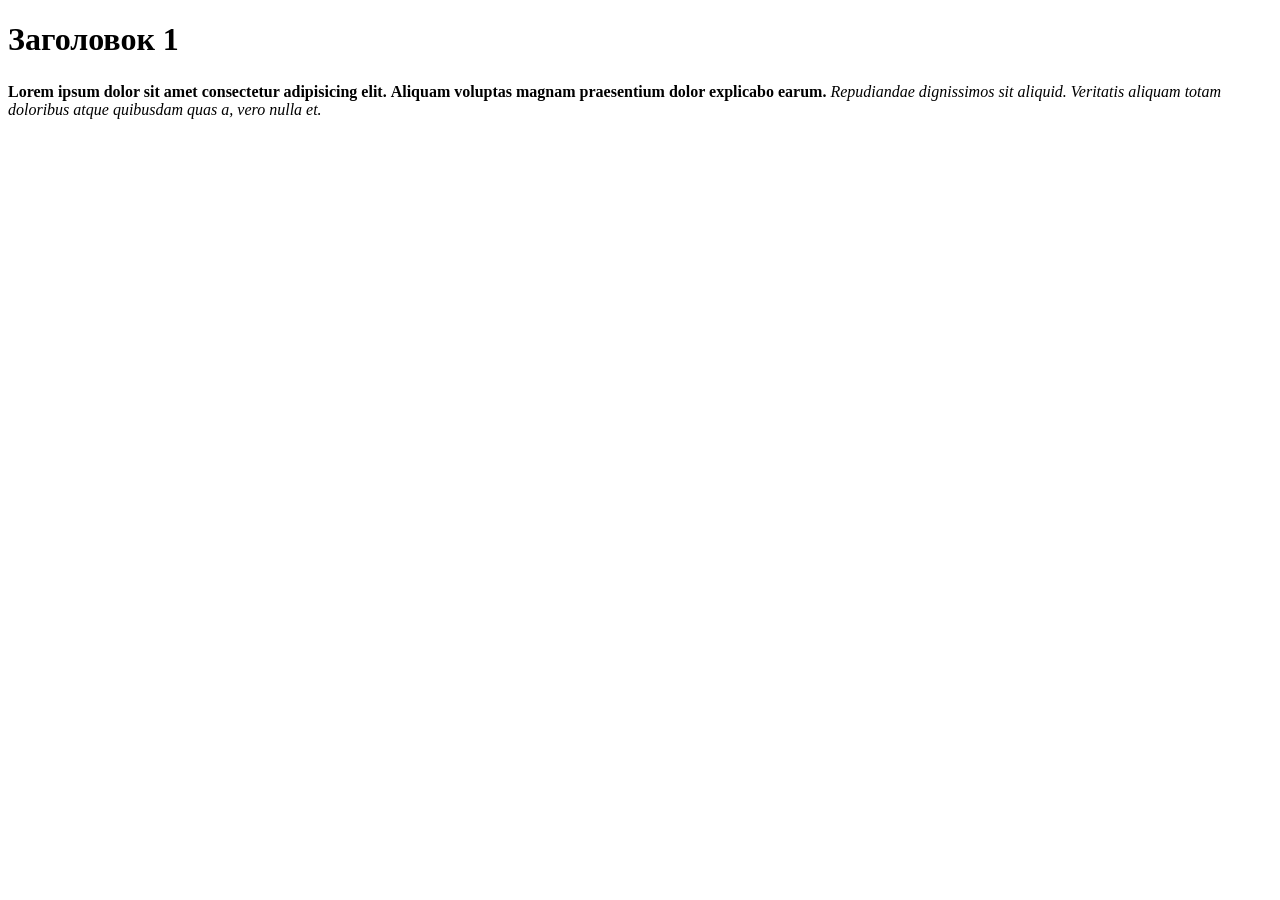
==== 1занятие.html @ f86961f9 "111111" ====
<!DOCTYPE html>
<html lang="en">
<head>
    <meta charset="UTF-8">
    <meta http-equiv="X-UA-Compatible" content="IE=edge">
    <meta name="viewport" content="width=device-width, initial-scale=1.0">
    <title>Document</title>
</head>
<body>
   <h1>Заголовок 1</h1>
   <h2></h2>
   <h3></h3>
   <h4></h4>
   <h5></h5>
   <h6></h6>
   <P><STRONG>Lorem ipsum dolor sit amet consectetur adipisicing elit.</STRONG> 
    <b>Aliquam voluptas magnam praesentium dolor explicabo earum.</b> 
     <I>Repudiandae dignissimos sit aliquid. 
         <em></em>Veritatis aliquam totam doloribus atque quibusdam quas a, vero nulla et.</I></P>

</body>
</html>
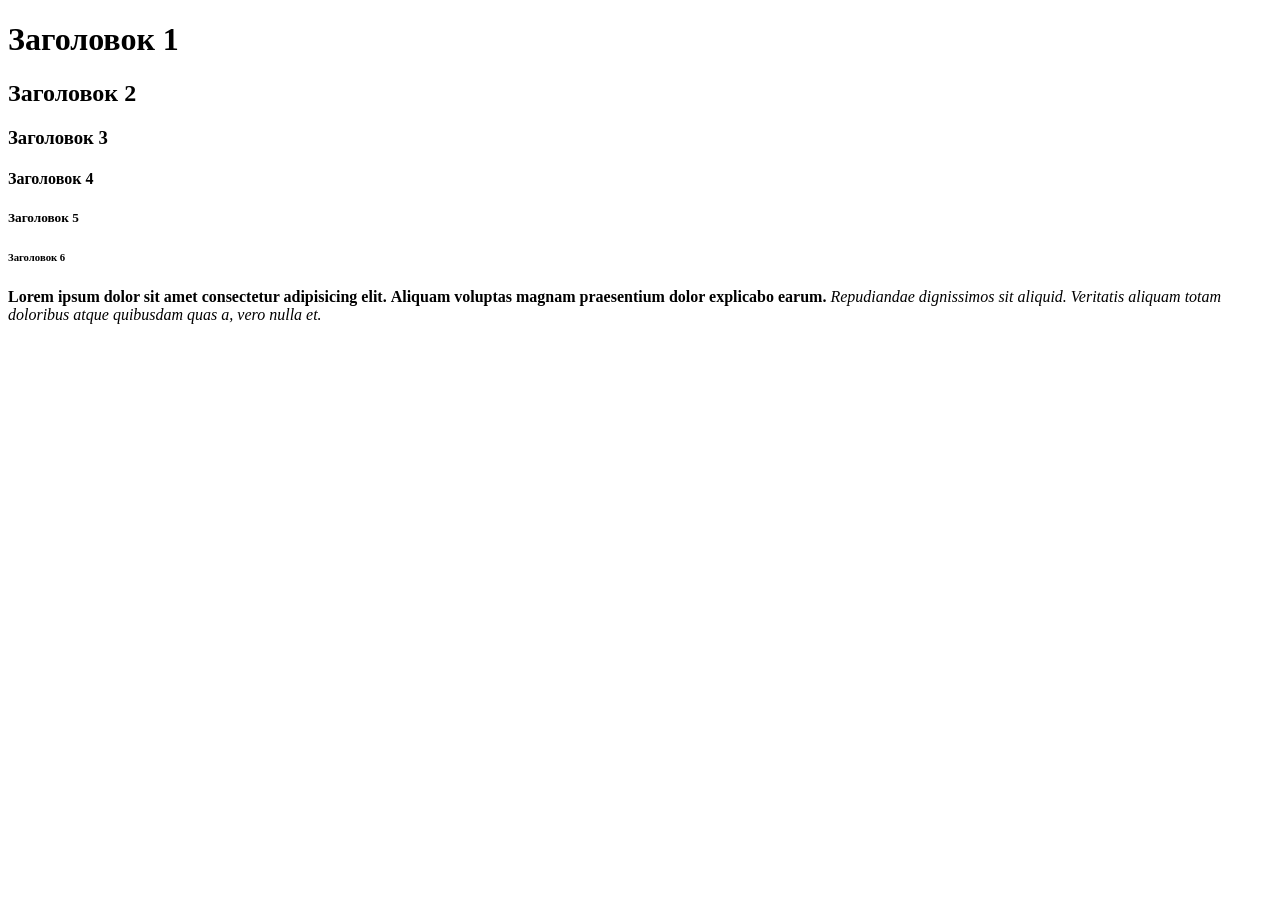
==== commit a21a5627: "222" ====
--- a/1занятие.html
+++ b/1занятие.html
@@ -8,11 +8,11 @@
 </head>
 <body>
    <h1>Заголовок 1</h1>
-   <h2></h2>
-   <h3></h3>
-   <h4></h4>
-   <h5></h5>
-   <h6></h6>
+   <h2>Заголовок 2</h2>
+   <h3>Заголовок 3</h3>
+   <h4>Заголовок 4</h4>
+   <h5>Заголовок 5 </h5>
+   <h6>Заголовок 6</h6>
    <P><STRONG>Lorem ipsum dolor sit amet consectetur adipisicing elit.</STRONG> 
     <b>Aliquam voluptas magnam praesentium dolor explicabo earum.</b> 
      <I>Repudiandae dignissimos sit aliquid. 
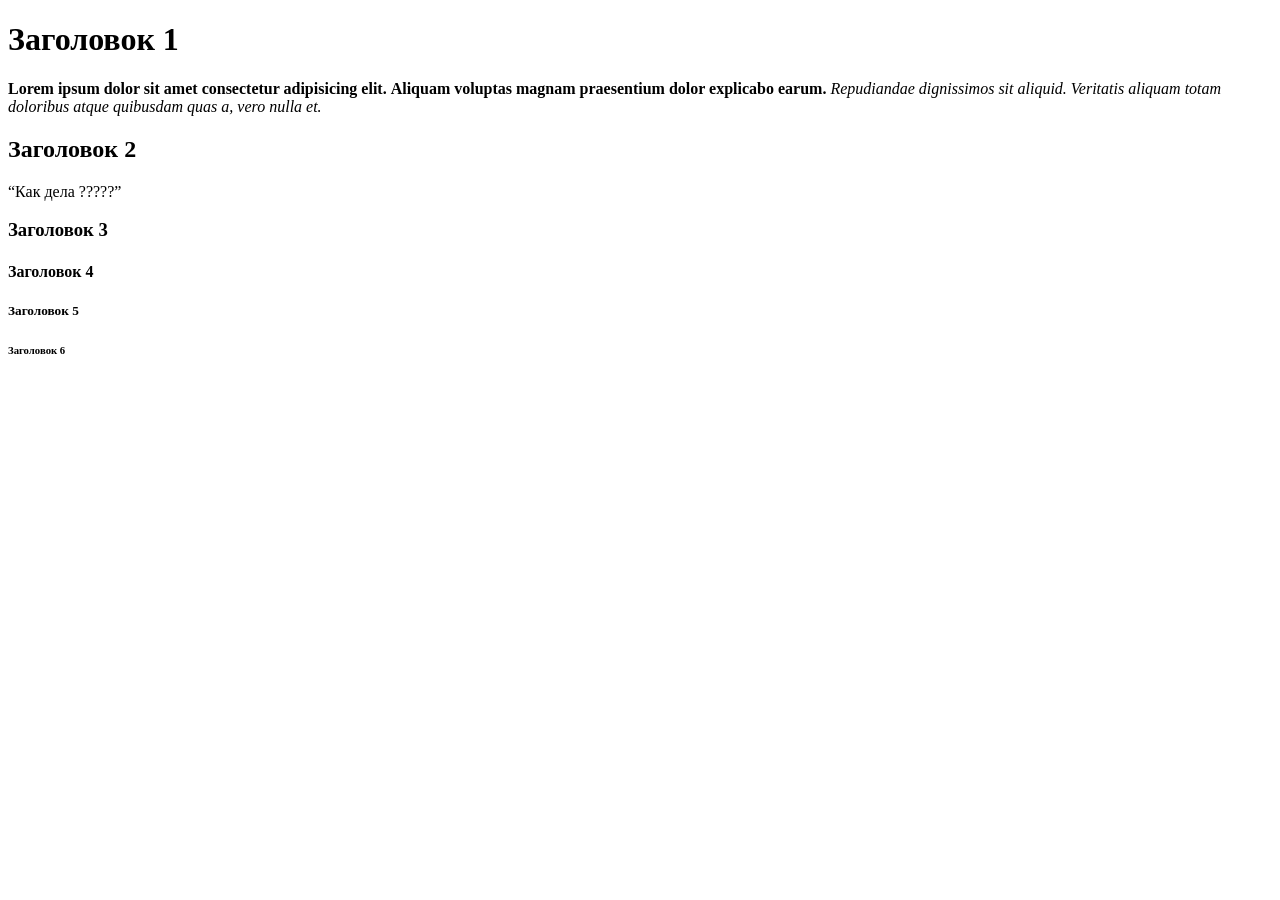
==== commit 6fccd16f: "11111" ====
--- a/1занятие.html
+++ b/1занятие.html
@@ -8,15 +8,17 @@
 </head>
 <body>
    <h1>Заголовок 1</h1>
+   <p><STRONG>Lorem ipsum dolor sit amet consectetur adipisicing elit.</STRONG> 
+    <b>Aliquam voluptas magnam praesentium dolor explicabo earum.</b> 
+     <i>Repudiandae dignissimos sit aliquid. 
+         <em></em>Veritatis aliquam totam doloribus atque quibusdam quas a, vero nulla et.</i></p>
    <h2>Заголовок 2</h2>
+     <q>Как дела ?????</q>
    <h3>Заголовок 3</h3>
    <h4>Заголовок 4</h4>
    <h5>Заголовок 5 </h5>
    <h6>Заголовок 6</h6>
-   <P><STRONG>Lorem ipsum dolor sit amet consectetur adipisicing elit.</STRONG> 
-    <b>Aliquam voluptas magnam praesentium dolor explicabo earum.</b> 
-     <I>Repudiandae dignissimos sit aliquid. 
-         <em></em>Veritatis aliquam totam doloribus atque quibusdam quas a, vero nulla et.</I></P>
+   
 
 </body>
 </html>
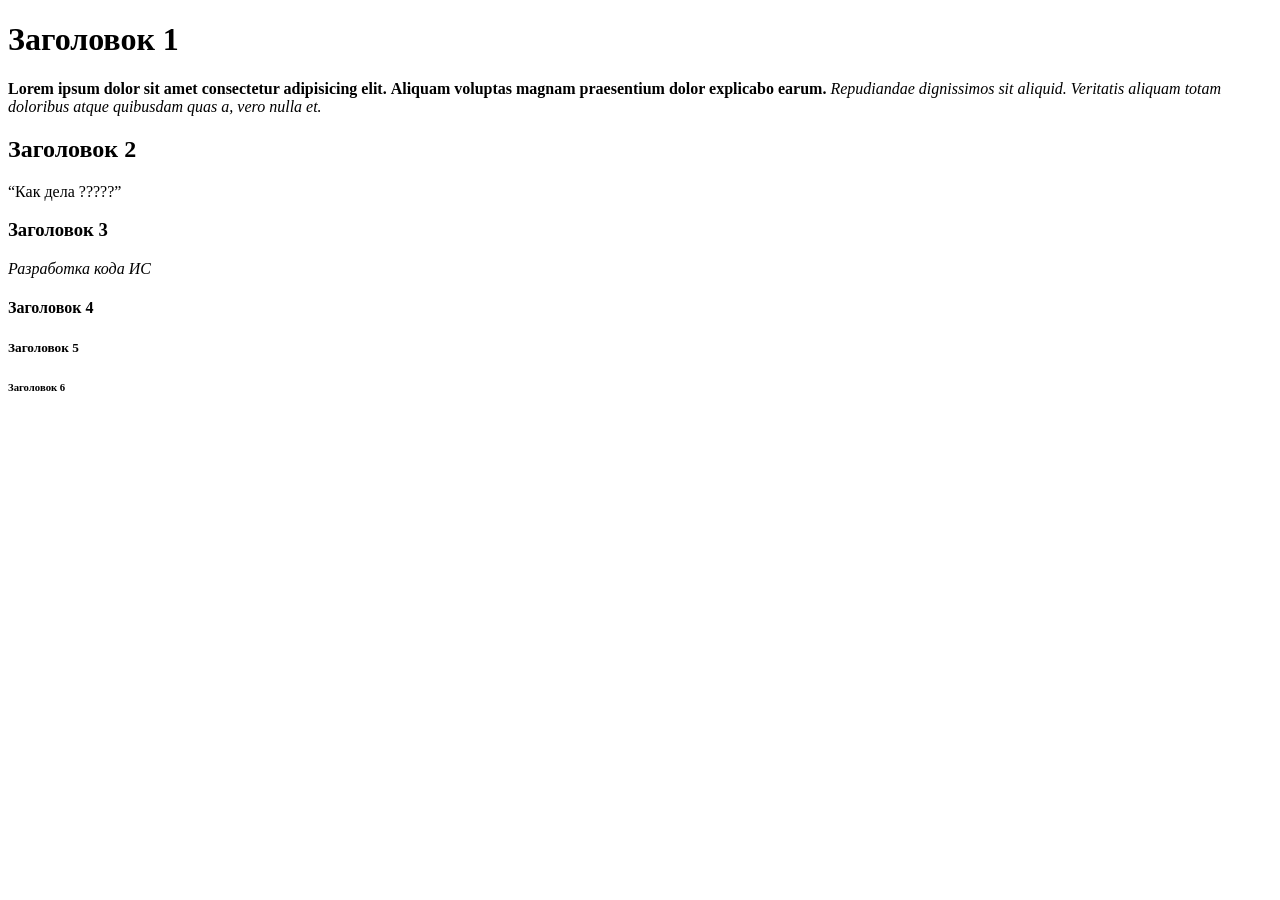
==== commit 27bbf3a2: "1111" ====
--- a/1занятие.html
+++ b/1занятие.html
@@ -15,6 +15,7 @@
    <h2>Заголовок 2</h2>
      <q>Как дела ?????</q>
    <h3>Заголовок 3</h3>
+   <cite>Разработка кода ИС</cite>
    <h4>Заголовок 4</h4>
    <h5>Заголовок 5 </h5>
    <h6>Заголовок 6</h6>
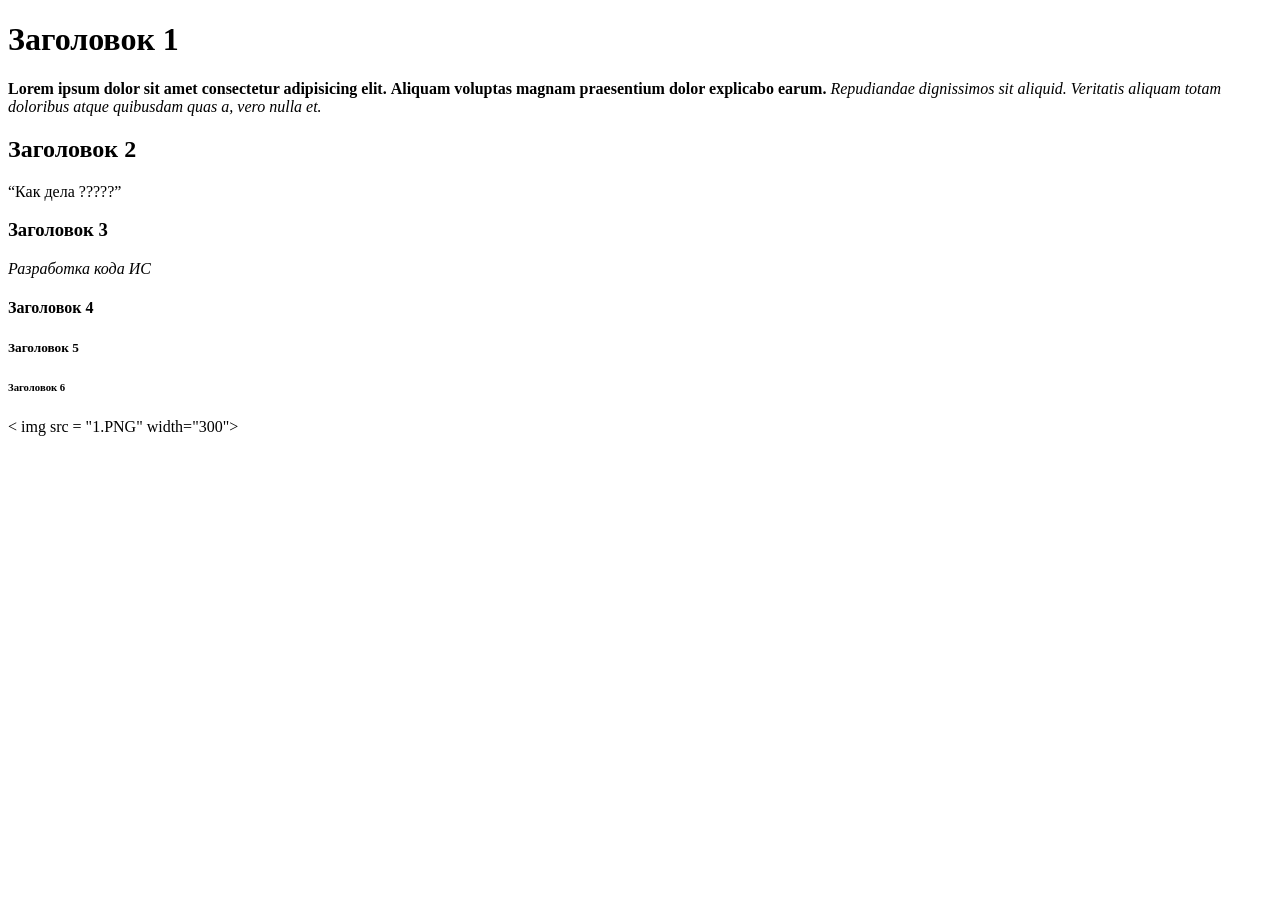
==== commit 30d7f8de: "222" ====
--- a/1занятие.html
+++ b/1занятие.html
@@ -19,7 +19,7 @@
    <h4>Заголовок 4</h4>
    <h5>Заголовок 5 </h5>
    <h6>Заголовок 6</h6>
-   
+   < img src = "1.PNG" width="300">
 
 </body>
 </html>
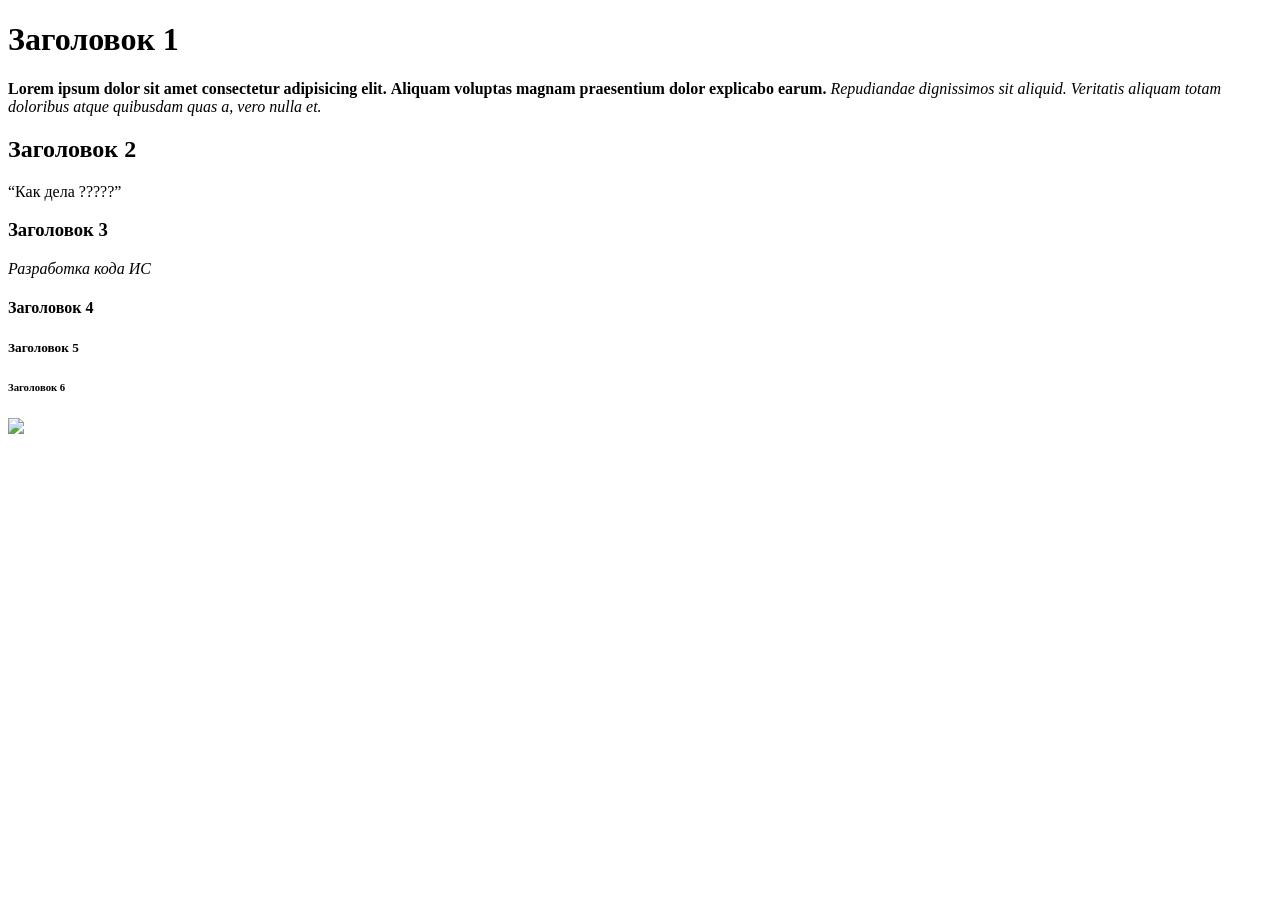
==== commit a9a31558: "2222" ====
--- a/1занятие.html
+++ b/1занятие.html
@@ -19,7 +19,7 @@
    <h4>Заголовок 4</h4>
    <h5>Заголовок 5 </h5>
    <h6>Заголовок 6</h6>
-   < img src = "1.PNG" width="300">
+   <img src = "1.PNG" width="300">
 
 </body>
 </html>
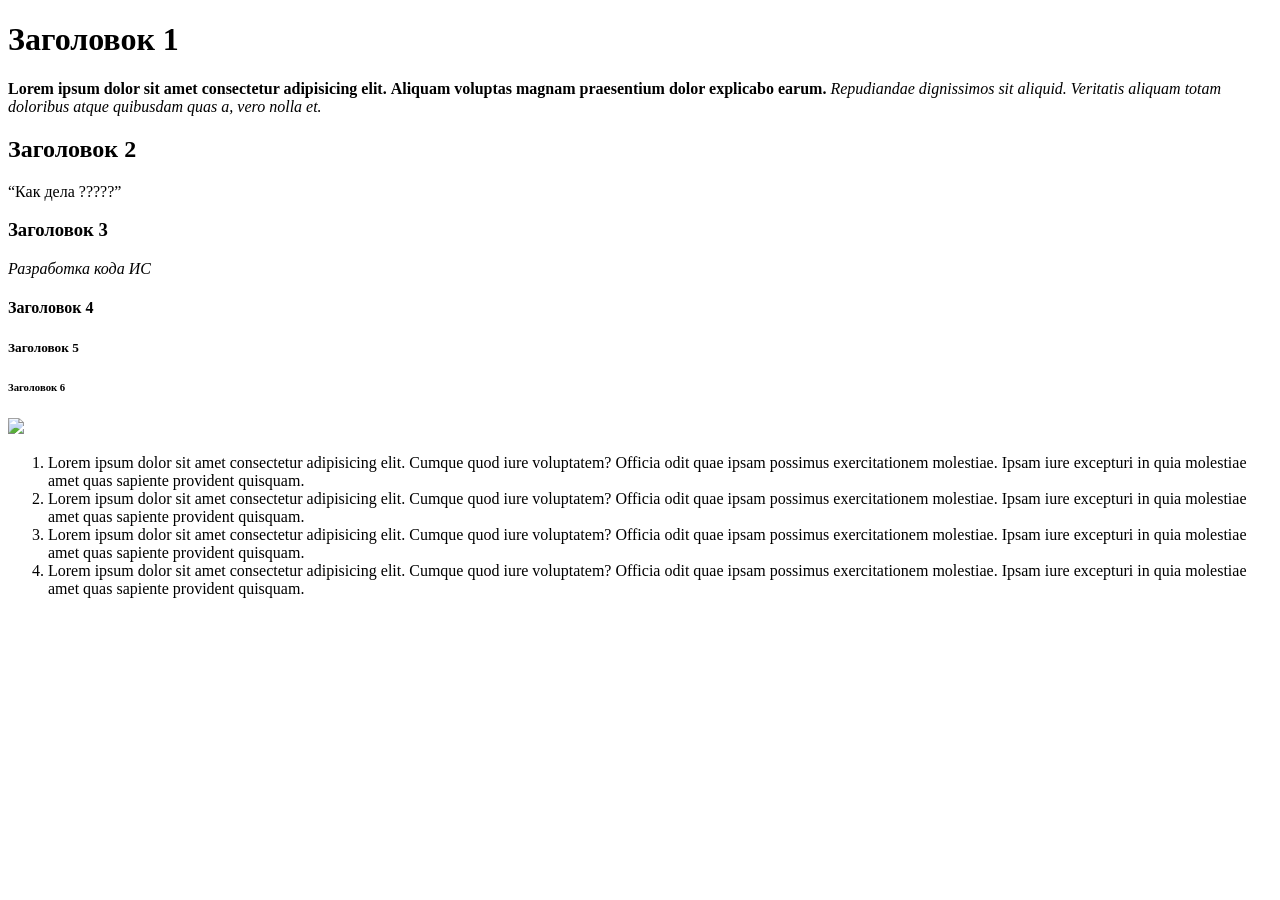
==== commit 78e76c28: "пробуем команды" ====
--- a/1занятие.html
+++ b/1занятие.html
@@ -1,25 +1,34 @@
 <!DOCTYPE html>
 <html lang="en">
+
 <head>
-    <meta charset="UTF-8">
-    <meta http-equiv="X-UA-Compatible" content="IE=edge">
-    <meta name="viewport" content="width=device-width, initial-scale=1.0">
-    <title>Document</title>
+  <meta charset="UTF-8">
+  <meta http-equiv="X-UA-Compatible" content="IE=edge">
+  <meta name="viewport" content="width=device-width, initial-scale=1.0">
+  <title>Document</title>
 </head>
+
 <body>
-   <h1>Заголовок 1</h1>
-   <p><STRONG>Lorem ipsum dolor sit amet consectetur adipisicing elit.</STRONG> 
-    <b>Aliquam voluptas magnam praesentium dolor explicabo earum.</b> 
-     <i>Repudiandae dignissimos sit aliquid. 
-         <em></em>Veritatis aliquam totam doloribus atque quibusdam quas a, vero nulla et.</i></p>
-   <h2>Заголовок 2</h2>
-     <q>Как дела ?????</q>
-   <h3>Заголовок 3</h3>
-   <cite>Разработка кода ИС</cite>
-   <h4>Заголовок 4</h4>
-   <h5>Заголовок 5 </h5>
-   <h6>Заголовок 6</h6>
-   <img src = "1.PNG" width="300">
+  <h1>Заголовок 1</h1>
+  <p><STRONG>Lorem ipsum dolor sit amet consectetur adipisicing elit.</STRONG>
+    <b>Aliquam voluptas magnam praesentium dolor explicabo earum.</b>
+    <i>Repudiandae dignissimos sit aliquid.
+      <em></em>Veritatis aliquam totam doloribus atque quibusdam quas a, vero nolla et.</i>
+  </p>
+  <h2>Заголовок 2</h2>
+  <q>Как дела ?????</q>
+  <h3>Заголовок 3</h3>
+  <cite>Разработка кода ИС</cite>
+  <h4>Заголовок 4</h4>
+  <h5>Заголовок 5 </h5>
+  <h6>Заголовок 6</h6>
+  <img src="C:\Users\про\Desktop\театр\театр1.JPG" width="300">
+  <ol>
+    <li>Lorem ipsum dolor sit amet consectetur adipisicing elit. Cumque quod iure voluptatem? Officia odit quae ipsam possimus exercitationem molestiae. Ipsam iure excepturi in quia molestiae amet quas sapiente provident quisquam.</li>
+    <li>Lorem ipsum dolor sit amet consectetur adipisicing elit. Cumque quod iure voluptatem? Officia odit quae ipsam possimus exercitationem molestiae. Ipsam iure excepturi in quia molestiae amet quas sapiente provident quisquam.</li>
+    <li>Lorem ipsum dolor sit amet consectetur adipisicing elit. Cumque quod iure voluptatem? Officia odit quae ipsam possimus exercitationem molestiae. Ipsam iure excepturi in quia molestiae amet quas sapiente provident quisquam.</li>
+    <li>Lorem ipsum dolor sit amet consectetur adipisicing elit. Cumque quod iure voluptatem? Officia odit quae ipsam possimus exercitationem molestiae. Ipsam iure excepturi in quia molestiae amet quas sapiente provident quisquam.</li>
+  </ol>
+</body>
 
-</body>
 </html>
